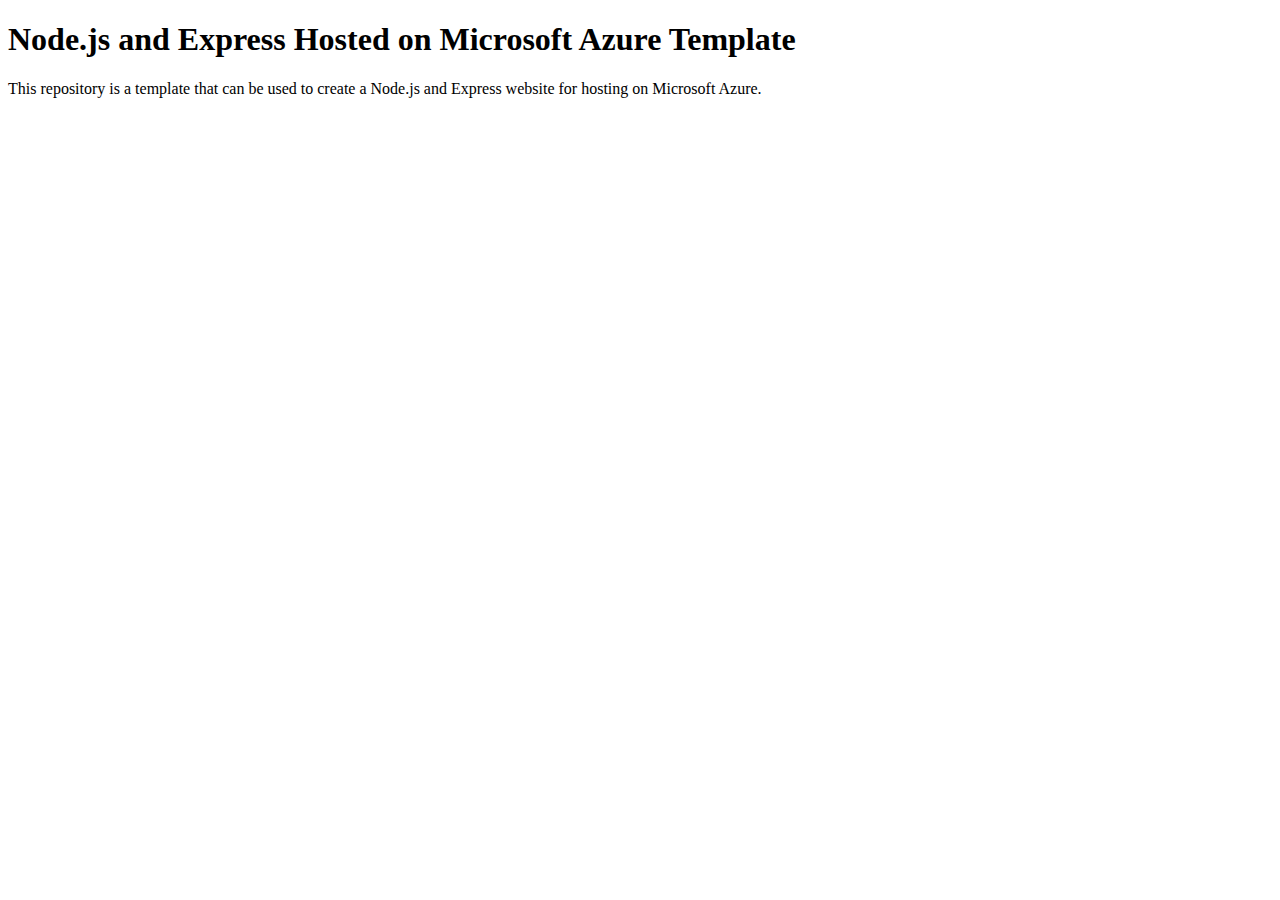
==== client/index.html @ 7d4e2b6b "Initial commit" ====
<!DOCTYPE html>
<html>
<head>
	<title>Node.js on Azure Template</title>
</head>
<body>
	<h1>Node.js and Express Hosted on Microsoft Azure Template</h1>
	<p>This repository is a template that can be used to create a Node.js and Express website for hosting on Microsoft 
	Azure.</p>
</body>
</html>
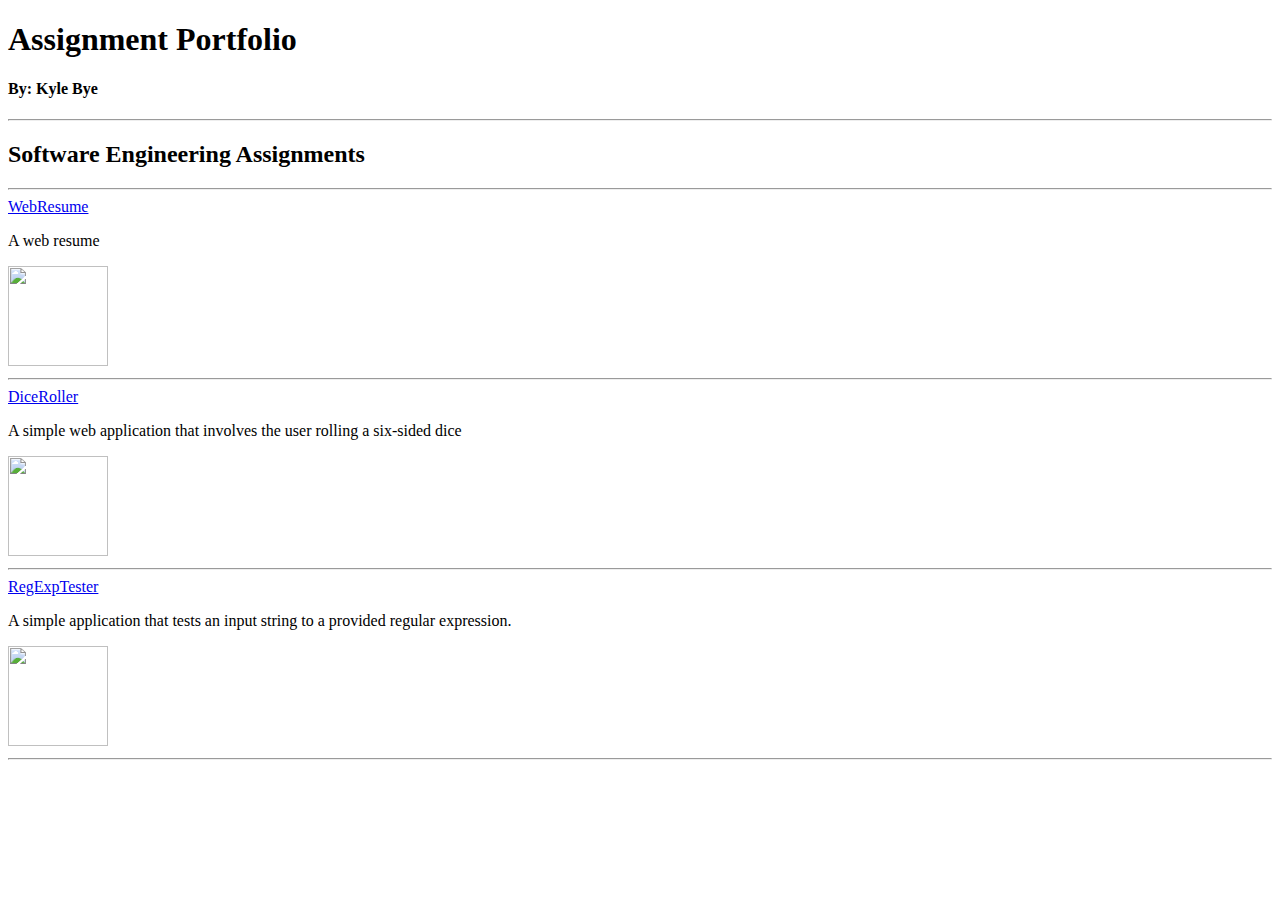
==== commit b454bb13: "added author tags, linked RegExp application" ====
--- a/client/index.html
+++ b/client/index.html
@@ -1,11 +1,55 @@
+<!--
+	Author:		Kyle Bye
+	Class:		Software Engineering
+	Project:	Lab 2/Assignment Portfolio
+	Desc:		Holds all SoftwareEngineering Assignments
+-->
 <!DOCTYPE html>
 <html>
+
 <head>
+
+	<link rel="stylesheet" href ="index.css">
 	<title>Node.js on Azure Template</title>
+
 </head>
+
 <body>
-	<h1>Node.js and Express Hosted on Microsoft Azure Template</h1>
-	<p>This repository is a template that can be used to create a Node.js and Express website for hosting on Microsoft 
-	Azure.</p>
+
+	<h1>Assignment Portfolio</h1>
+	<h4>By: Kyle Bye</h4>
+	<hr>
+
+	<h2>Software Engineering Assignments</h2>
+
+	<hr>
+	<div class="assignmentName">
+		<a href="https://webresume-kb.azurewebsites.net/">WebResume</a>
+		<div class="assignmentDesc">
+			<p>A web resume</p>
+		</div>
+	</div>
+	<img src="./indeximg/docsIcon.png" alt="" style="width:100px;height:100px;" class="center">
+	<hr>
+
+	<div class="assignmentName">
+		<a href="https://diceroller-kb.azurewebsites.net/">DiceRoller</a>
+		<div class="assignmentDesc">
+			<p>A simple web application that involves the user rolling a six-sided dice</p>
+		</div>
+	</div>
+	<img src="./indeximg/dice.png" alt="" style="width:100px;height:100px;" class="center">
+	<hr>
+
+	<div class="assignmentName">
+		<a href="https://assignmentportfolio-kb.azurewebsites.net/regexptester/regexp.html">RegExpTester</a>
+		<div class="assignmentDesc">
+			<p>A simple application that tests an input string to a provided regular expression.</p>
+		</div>
+	</div>
+	<img src="./indeximg/regExp.png" alt="" style="width:100px;height:100px;" class="center">
+	<hr>
+
 </body>
+
 </html>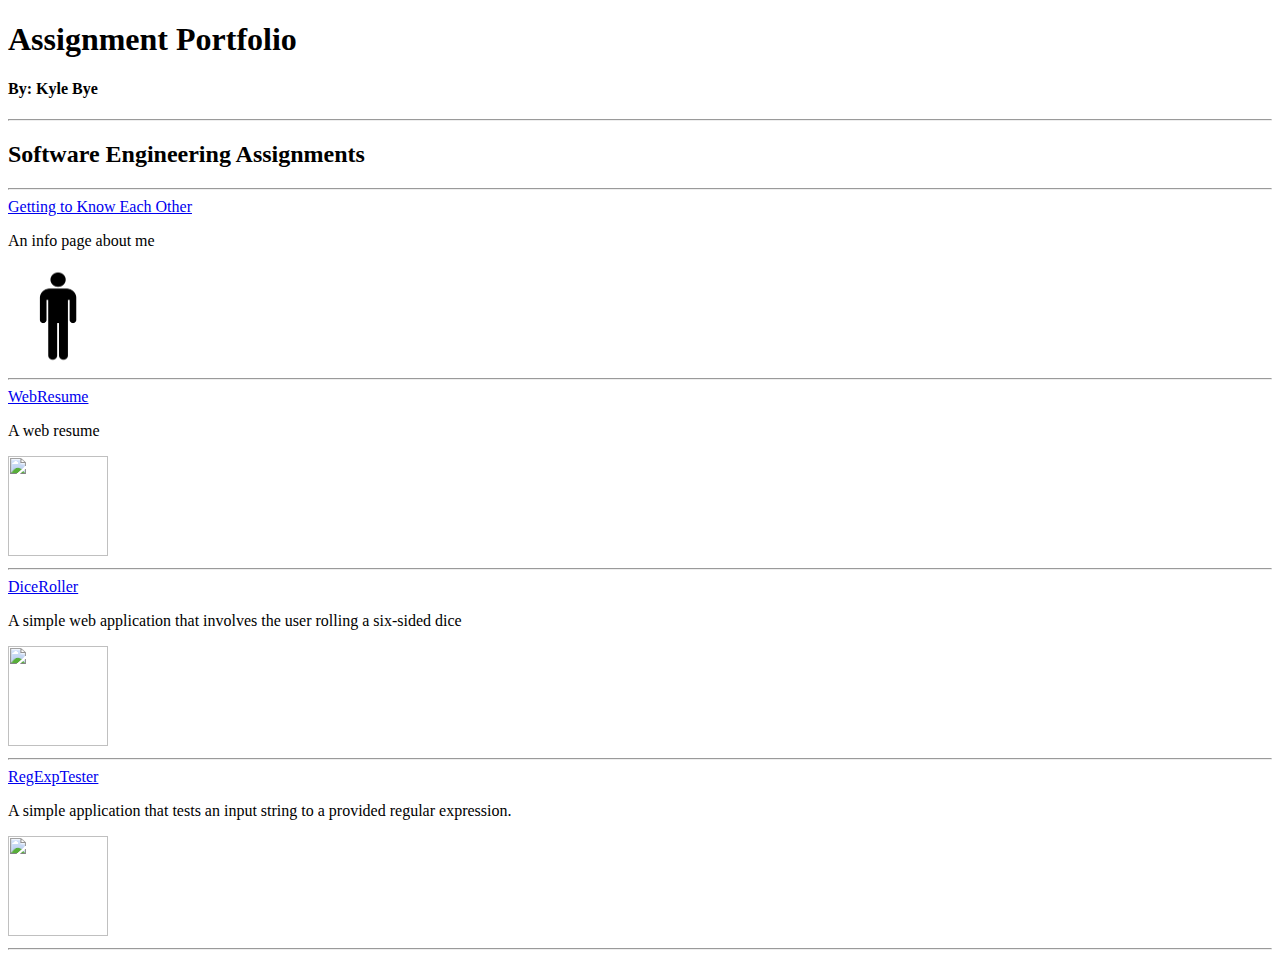
==== commit 83680cc6: "Added getting to know each other page" ====
--- a/client/index.html
+++ b/client/index.html
@@ -10,7 +10,7 @@
 <head>
 
 	<link rel="stylesheet" href ="index.css">
-	<title>Node.js on Azure Template</title>
+	<title>Assignment Portfolio</title>
 
 </head>
 
@@ -23,6 +23,15 @@
 	<h2>Software Engineering Assignments</h2>
 
 	<hr>
+	<div class="assignmentName">
+		<a href="https://assignmentportfolio-kb.azurewebsites.net/gtkeo.html">Getting to Know Each Other</a>
+		<div class="assignmentDesc">
+			<p>An info page about me</p>
+		</div>
+	</div>
+	<img src="./indeximg/gtkeo.png" alt="" style="width:100px;height:100px;" class="center">
+	<hr>
+
 	<div class="assignmentName">
 		<a href="https://webresume-kb.azurewebsites.net/">WebResume</a>
 		<div class="assignmentDesc">
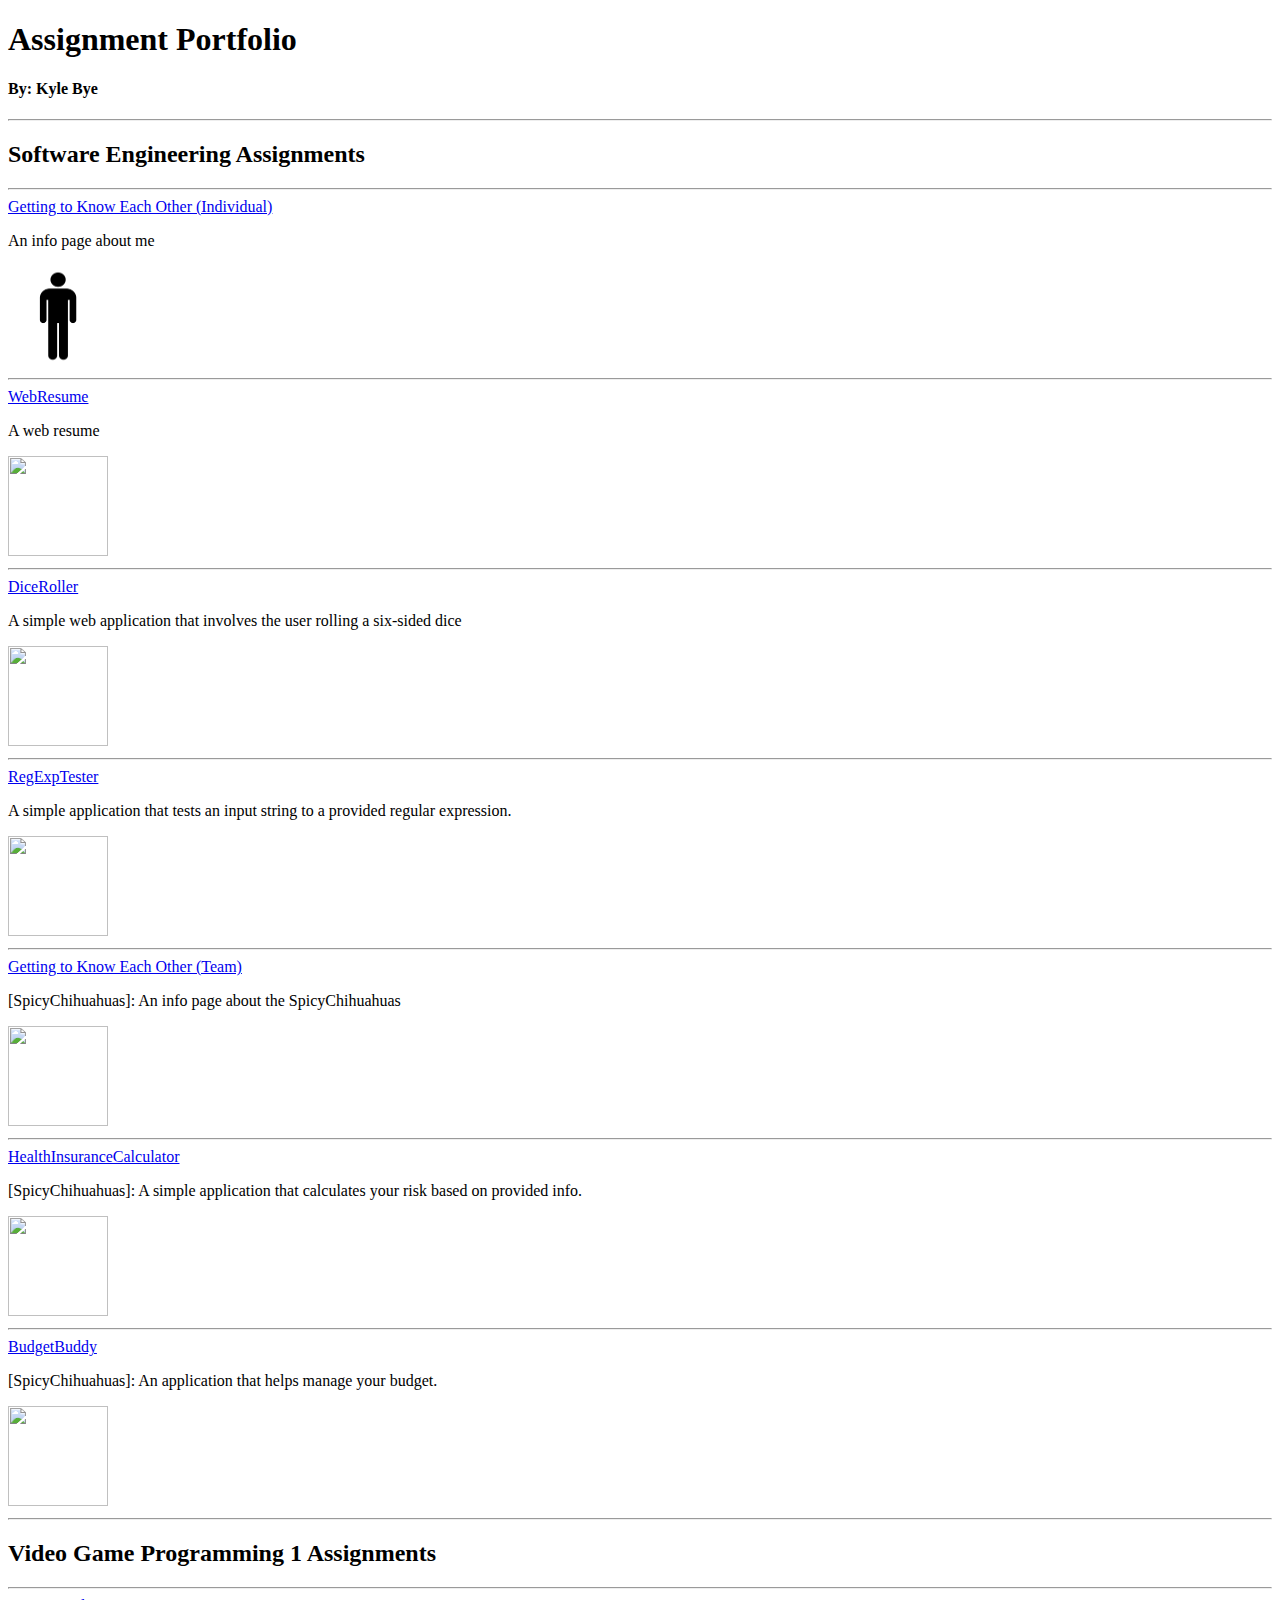
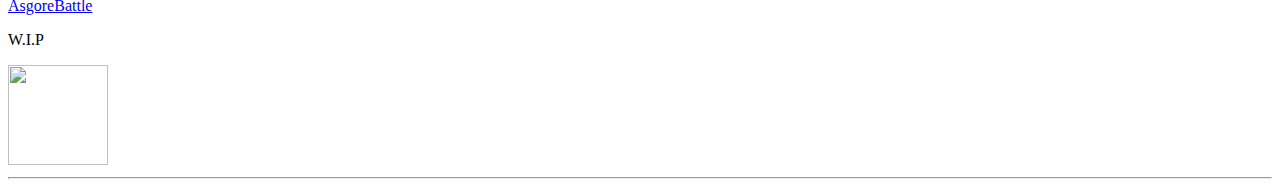
==== commit c09c9bac: "Added some items :)" ====
--- a/client/index.html
+++ b/client/index.html
@@ -24,7 +24,7 @@
 
 	<hr>
 	<div class="assignmentName">
-		<a href="https://assignmentportfolio-kb.azurewebsites.net/gtkeo.html">Getting to Know Each Other</a>
+		<a href="https://assignmentportfolio-kb.azurewebsites.net/gtkeo/gtkeo.html">Getting to Know Each Other (Individual)</a>
 		<div class="assignmentDesc">
 			<p>An info page about me</p>
 		</div>
@@ -59,6 +59,45 @@
 	<img src="./indeximg/regExp.png" alt="" style="width:100px;height:100px;" class="center">
 	<hr>
 
+	<div class="assignmentName">
+		<a href="https://health-insurance-calculator-rp.azurewebsites.net/">Getting to Know Each Other (Team)</a>
+		<div class="assignmentDesc">
+			<p>[SpicyChihuahuas]: An info page about the SpicyChihuahuas</p>
+		</div>
+	</div>
+	<img src="https://media.discordapp.net/attachments/1014623105144070197/1033959182480711731/IMG_6520.png" alt="" style="width:100px;height:100px;" class="center">
+	<hr>
+
+	<div class="assignmentName">
+		<a href="https://health-insurance-calculator-rp.azurewebsites.net/">HealthInsuranceCalculator</a>
+		<div class="assignmentDesc">
+			<p>[SpicyChihuahuas]: A simple application that calculates your risk based on provided info.</p>
+		</div>
+	</div>
+	<img src="https://cdn.discordapp.com/attachments/1014623105144070197/1038971098185863199/image.png" alt="" style="width:100px;height:100px;" class="center">
+	<hr>
+
+	<div class="assignmentName">
+		<a href="https://budget-buddy.azurewebsites.net">BudgetBuddy</a>
+		<div class="assignmentDesc">
+			<p>[SpicyChihuahuas]: An application that helps manage your budget.</p>
+		</div>
+	</div>
+	<img src="https://cdn.discordapp.com/attachments/1014623105144070197/1036770172700205108/unknown.png" alt="" style="width:100px;height:100px;" class="center">
+	<hr>
+
+	<h2>Video Game Programming 1 Assignments</h2>
+	<hr>
+
+	<div class="assignmentName">
+		<a href="https://budget-buddy.azurewebsites.net">AsgoreBattle</a>
+		<div class="assignmentDesc">
+			<p>W.I.P</p>
+		</div>
+	</div>
+	<img src="https://cdn.discordapp.com/attachments/344584793146654720/1031837183990059048/unknown.png" alt="" style="width:100px;height:100px;" class="center">
+	<hr>
+
 </body>
 
 </html>